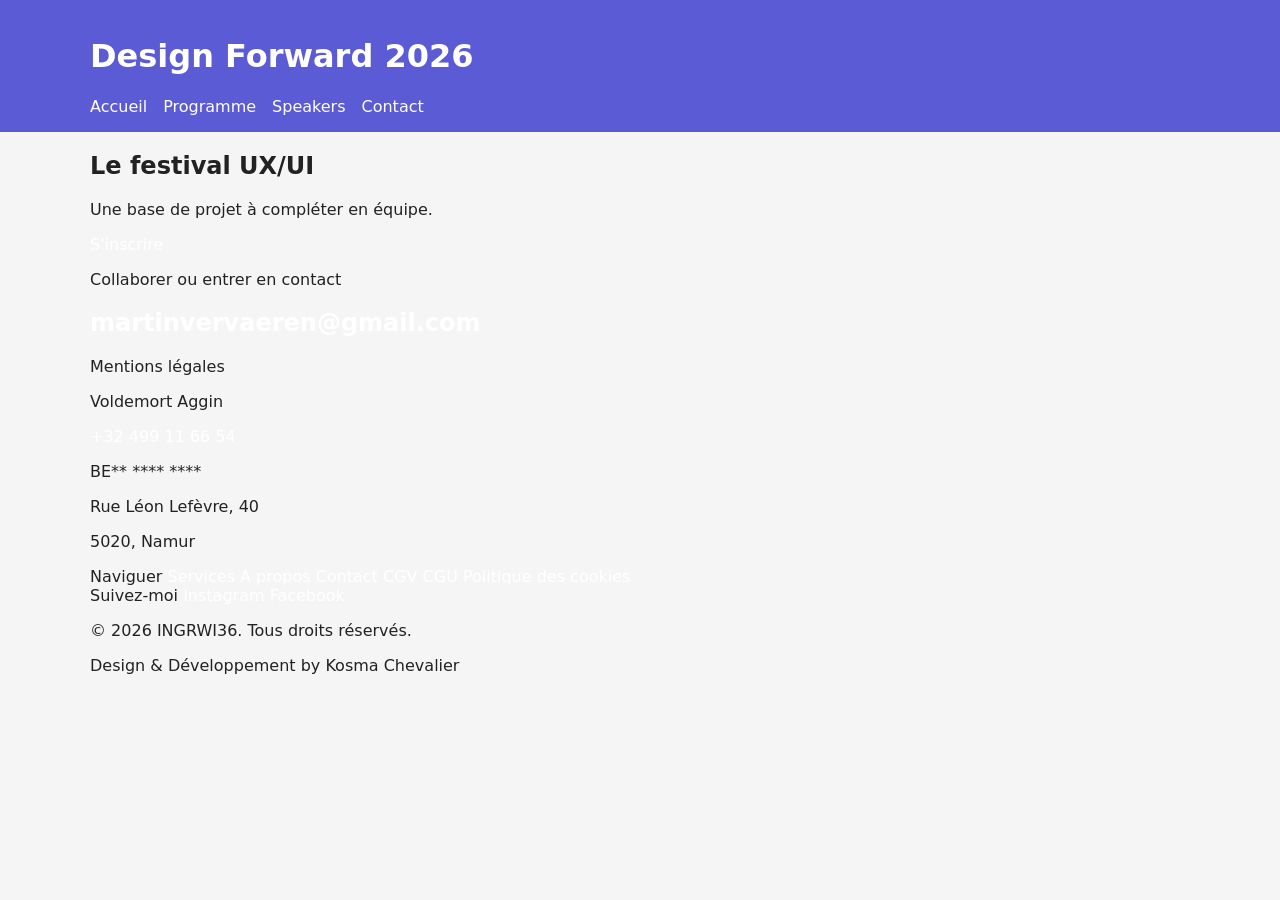
==== index.html @ 8e3e73c2 "edit text footer" ====
<!doctype html><html lang="fr"><head><meta charset="utf-8"><meta name="viewport" content="width=device-width,initial-scale=1"><title>Design Forward</title><link rel="stylesheet" href="css/main.css"></head><body>
<header class="header"><div class="container"><h1>Design Forward 2026</h1><nav><a href="#">Accueil</a><a href="#">Programme</a><a href="#">Speakers</a><a href="#">Contact</a></nav></div></header>
<section class="hero container"><h2>Le festival UX/UI</h2><p>Une base de projet à compléter en équipe.</p><a class="btn" href="#">S'inscrire</a></section>
<section class="cards container"><!-- TODO: ateliers --></section>
<section class="program container"><!-- TODO: programme --></section>

<!--=========================-->
<!--=========Footer==========-->
<!--=========================-->
<footer class="footer container">
  <p class="footer__intro">Collaborer ou entrer en contact</p>

  <h2 class="footer__email">
    <a href="mailto:martinvervaeren@gmail.com">martinvervaeren@gmail.com</a>
  </h2>

  <div class="footer__columns">
    <div class="footer__col footer__col--legal">
      <span class="footer__label">Mentions légales</span>
      <p>Voldemort Aggin</p>
      <p><a href="tel:+32476016924">+32 499 11 66 54</a></p>
      <p>BE** **** ****</p>
      <p>Rue Léon Lefèvre, 40</p>
      <p>5020, Namur</p>
    </div>

    <div class="footer__col">
      <span class="footer__label">Naviguer</span>
      <a href="#services">Services</a>
      <a href="#about">À propos</a>
      <a href="#contact">Contact</a>
      <a href="#CGV">CGV</a>
      <a href="#CGU">CGU</a>
      <a href="#cookies">Politique des cookies</a>
    </div>

    <div class="footer__col">
      <span class="footer__label">Suivez-moi</span>
      <a href="https://instagram.com" target="_blank" rel="noopener">Instagram</a>
      <a href="https://facebook.com" target="_blank" rel="noopener">Facebook</a>
    </div>
  </div>

  <div class="footer__bottom">
    <p>&copy; 2026 INGRWI36. Tous droits réservés.</p>
    <p>Design &amp; Développement by Kosma Chevalier</p>
  </div>
</footer>
<!--=========================-->
<!--=========Footer==========-->
<!--=========================-->


</body></html>
---- css/main.css ----
* {
  box-sizing: border-box;
}

body {
  margin: 0;
  font-family: system-ui;
  background: #f5f5f5;
  color: #222;
}

.container {
  width: min(1100px, 92%);
  margin: auto;
}

.header {
  background: #5b5bd6;
  color: white;
  padding: 1rem;
}

nav {
  display: flex;
  gap: 1rem;
}

a {
  color: white;
  text-decoration: none;
}

/* TODO _hero.scss */
/* TODO _cards.scss */
/* TODO _program.scss */
/* TODO _footer.scss *//*# sourceMappingURL=main.css.map */
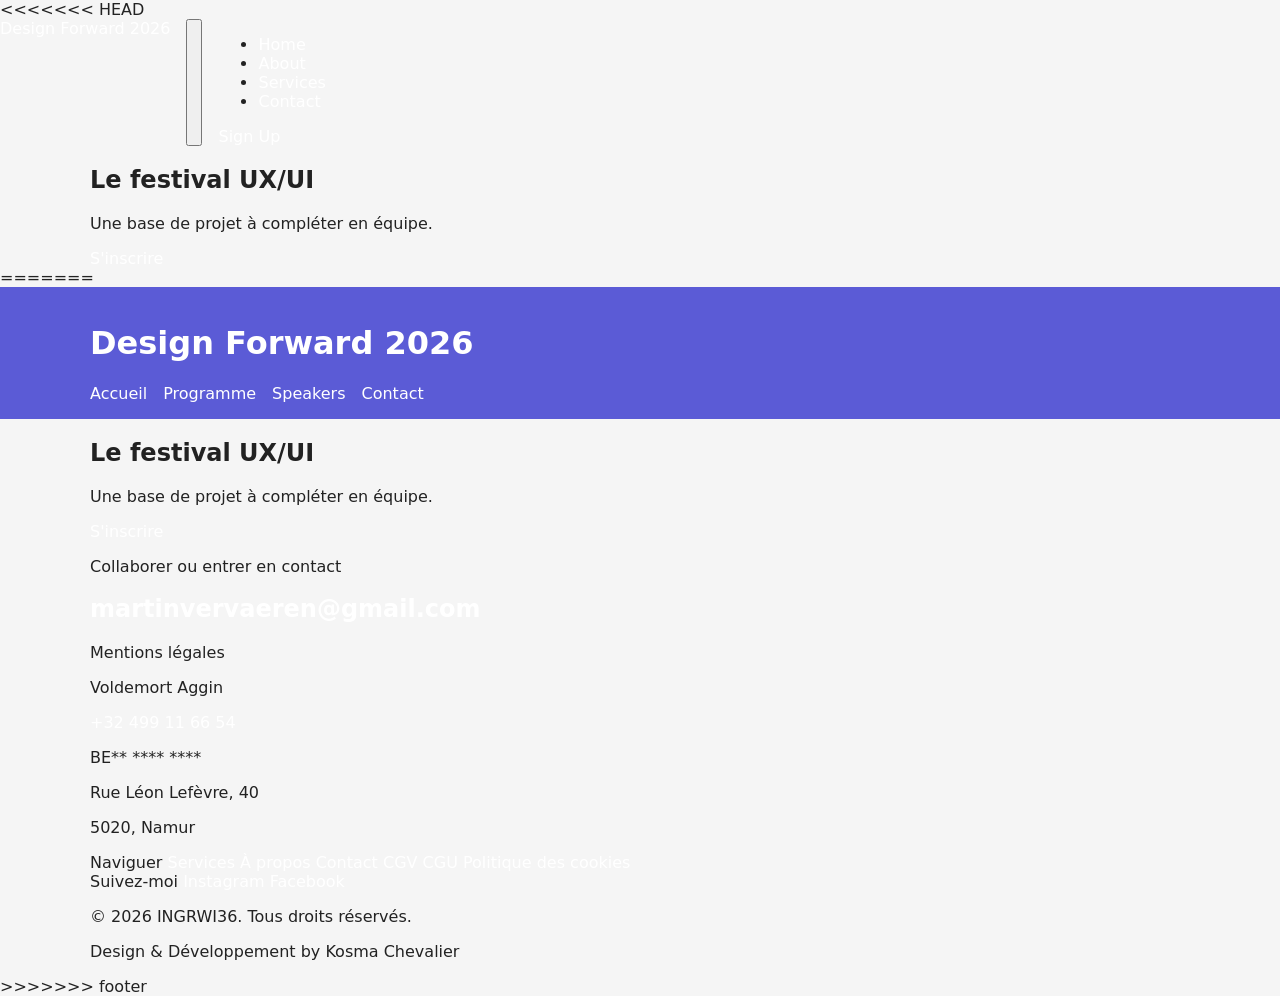
==== commit 507246e7: "Merge branch 'footer' into dev" ====
--- a/index.html
+++ b/index.html
@@ -1,3 +1,75 @@
+<<<<<<< HEAD
+<!doctype html>
+<html lang="fr">
+
+<head>
+  <meta charset="utf-8">
+  <meta name="viewport" content="width=device-width,initial-scale=1">
+  <title>Design Forward</title>
+  <link rel="stylesheet" href="css/main.css">
+</head>
+
+<body>
+<header>
+  <nav class="navbar">
+    <a href="#" class="logo">Design Forward 2026</a>
+
+    <button
+      class="menu-toggle"
+      type="button"
+      aria-label="Open navigation menu"
+      aria-expanded="false"
+      aria-controls="nav-menu"
+    >
+      <span></span>
+      <span></span>
+      <span></span>
+    </button>
+
+    <div class="nav-menu" id="nav-menu">
+      <ul class="nav-links">
+        <li><a href="#" class="active">Home</a></li>
+        <li><a href="#">About</a></li>
+        <li><a href="#">Services</a></li>
+        <li><a href="#">Contact</a></li>
+      </ul>
+
+      <a href="#" class="nav-button">Sign Up</a>
+    </div>
+  </nav>
+
+  <script>
+    const menuButton = document.querySelector(".menu-toggle");
+    const navMenu = document.querySelector(".nav-menu");
+
+    menuButton.addEventListener("click", () => {
+      const isOpen = navMenu.classList.toggle("open");
+
+      menuButton.classList.toggle("open", isOpen);
+      menuButton.setAttribute("aria-expanded", isOpen);
+    });
+
+    document.querySelectorAll(".nav-menu a").forEach((link) => {
+      link.addEventListener("click", () => {
+        navMenu.classList.remove("open");
+        menuButton.classList.remove("open");
+        menuButton.setAttribute("aria-expanded", "false");
+      });
+    });
+  </script>
+</header>
+    
+  <section class="hero container">
+    <h2>Le festival UX/UI</h2>
+    <p>Une base de projet à compléter en équipe.</p><a class="btn" href="#">S'inscrire</a>
+  </section>
+  <section class="cards container"><!-- TODO: ateliers --></section>
+  <section class="program container"><!-- TODO: programme --></section>
+  <footer class="footer container"><!-- TODO: footer --></footer>
+</body>
+
+</html>
+=======
 <!doctype html><html lang="fr"><head><meta charset="utf-8"><meta name="viewport" content="width=device-width,initial-scale=1"><title>Design Forward</title><link rel="stylesheet" href="css/main.css"></head><body>
 <header class="header"><div class="container"><h1>Design Forward 2026</h1><nav><a href="#">Accueil</a><a href="#">Programme</a><a href="#">Speakers</a><a href="#">Contact</a></nav></div></header>
 <section class="hero container"><h2>Le festival UX/UI</h2><p>Une base de projet à compléter en équipe.</p><a class="btn" href="#">S'inscrire</a></section>
@@ -51,4 +123,5 @@
 <!--=========================-->
 
 
-</body></html>+</body></html>
+>>>>>>> footer
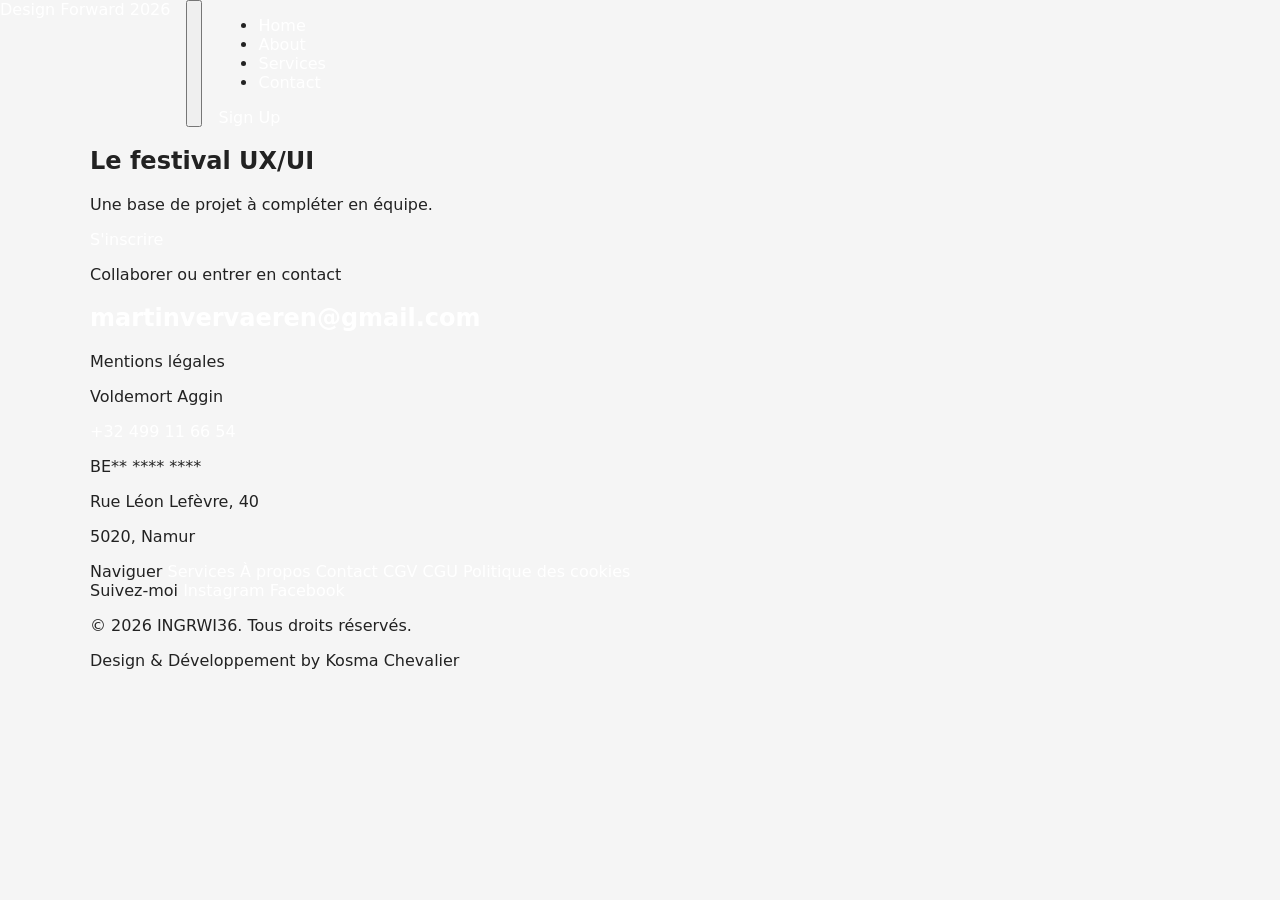
==== commit 85293461: "resolve conflict" ====
--- a/index.html
+++ b/index.html
@@ -1,4 +1,3 @@
-<<<<<<< HEAD
 <!doctype html>
 <html lang="fr">
 
@@ -65,18 +64,7 @@
   </section>
   <section class="cards container"><!-- TODO: ateliers --></section>
   <section class="program container"><!-- TODO: programme --></section>
-  <footer class="footer container"><!-- TODO: footer --></footer>
-</body>
-
-</html>
-=======
-<!doctype html><html lang="fr"><head><meta charset="utf-8"><meta name="viewport" content="width=device-width,initial-scale=1"><title>Design Forward</title><link rel="stylesheet" href="css/main.css"></head><body>
-<header class="header"><div class="container"><h1>Design Forward 2026</h1><nav><a href="#">Accueil</a><a href="#">Programme</a><a href="#">Speakers</a><a href="#">Contact</a></nav></div></header>
-<section class="hero container"><h2>Le festival UX/UI</h2><p>Une base de projet à compléter en équipe.</p><a class="btn" href="#">S'inscrire</a></section>
-<section class="cards container"><!-- TODO: ateliers --></section>
-<section class="program container"><!-- TODO: programme --></section>
-
-<!--=========================-->
+  <!--=========================-->
 <!--=========Footer==========-->
 <!--=========================-->
 <footer class="footer container">
@@ -118,10 +106,6 @@
     <p>Design &amp; Développement by Kosma Chevalier</p>
   </div>
 </footer>
-<!--=========================-->
-<!--=========Footer==========-->
-<!--=========================-->
+</body>
 
-
-</body></html>
->>>>>>> footer
+</html>
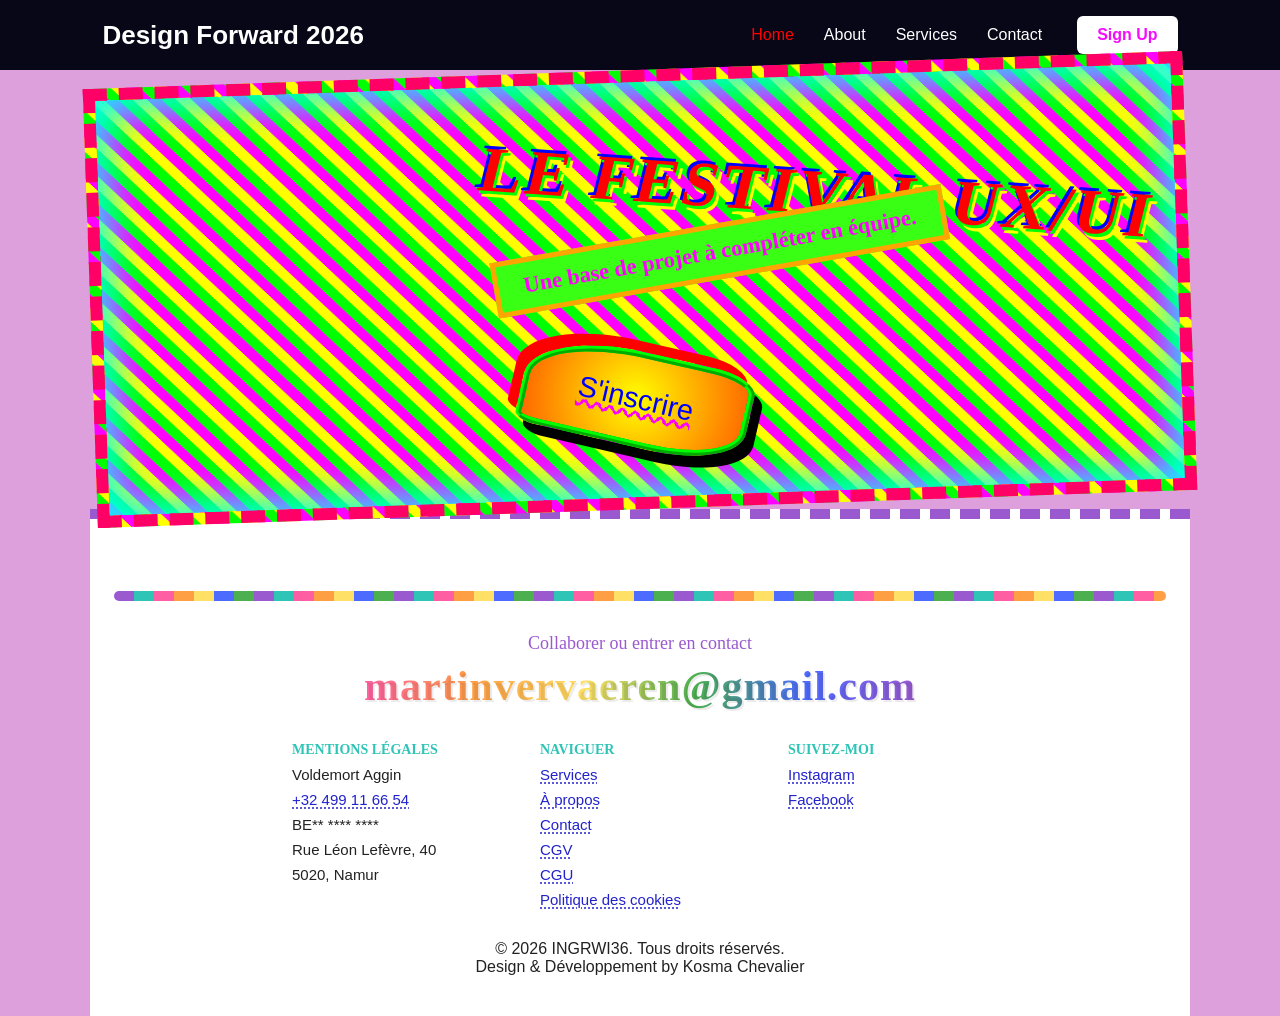
==== commit 8a00656f: "edit nav" ====
--- a/index.html
+++ b/index.html
@@ -27,10 +27,10 @@
 
     <div class="nav-menu" id="nav-menu">
       <ul class="nav-links">
-        <li><a href="#" class="active">Home</a></li>
-        <li><a href="#">About</a></li>
-        <li><a href="#">Services</a></li>
-        <li><a href="#">Contact</a></li>
+        <li><a href="index.html"  class="active">Home</a></li>
+        <li><a href="pages/about.html">About</a></li>
+        <li><a href="pages/services.html">Services</a></li>
+        <li><a href="pages/contact.html">Contact</a></li>
       </ul>
 
       <a href="#" class="nav-button">Sign Up</a>
@@ -64,7 +64,8 @@
   </section>
   <section class="cards container"><!-- TODO: ateliers --></section>
   <section class="program container"><!-- TODO: programme --></section>
-  <!--=========================-->
+
+<!--=========================-->
 <!--=========Footer==========-->
 <!--=========================-->
 <footer class="footer container">
--- a/css/main.css
+++ b/css/main.css
@@ -14,8 +14,142 @@
   margin: auto;
 }
 
+* {
+  margin: 0;
+  padding: 0;
+  box-sizing: border-box;
+}
+
+body {
+  font-family: Arial, sans-serif;
+  background: #f5f5f5;
+}
+
+.navbar {
+  position: relative;
+  width: 100%;
+  min-height: 70px;
+  padding: 15px 8%;
+  display: flex;
+  align-items: center;
+  justify-content: space-between;
+  background: rgb(8, 7, 23);
+}
+
+.logo {
+  color: white;
+  font-size: 26px;
+  font-weight: bold;
+  text-decoration: none;
+}
+
+.nav-menu {
+  display: flex;
+  align-items: center;
+  gap: 35px;
+}
+
+.nav-links {
+  display: flex;
+  align-items: center;
+  gap: 30px;
+  list-style: none;
+}
+
+.nav-links a {
+  color: white;
+  font-size: 16px;
+  text-decoration: none;
+  transition: color 0.3s;
+}
+
+.nav-links a:hover,
+.nav-links a.active {
+  color: #ff0000;
+}
+
+.nav-button {
+  padding: 10px 20px;
+  border-radius: 6px;
+  color: #f70cff;
+  background: white;
+  font-weight: bold;
+  text-decoration: none;
+  transition: 0.3s;
+}
+
+.nav-button:hover {
+  color: #d93396;
+  background: #33d976;
+}
+
+/* Hamburger button */
+.menu-toggle {
+  display: none;
+  width: 42px;
+  height: 42px;
+  border: none;
+  background: transparent;
+  cursor: pointer;
+}
+
+.menu-toggle span {
+  display: block;
+  width: 28px;
+  height: 3px;
+  margin: 6px auto;
+  border-radius: 3px;
+  background: #d93396;
+  transition: transform 0.3s, opacity 0.3s;
+}
+
+/* Mobile navigation */
+@media (max-width: 750px) {
+  .menu-toggle {
+    display: block;
+  }
+  .nav-menu {
+    position: absolute;
+    top: 70px;
+    left: 0;
+    width: 100%;
+    padding: 25px;
+    display: none;
+    flex-direction: column;
+    gap: 25px;
+    background: #d93396;
+    box-shadow: 0 8px 15px rgba(0, 0, 0, 0.2);
+  }
+  .nav-menu.open {
+    display: flex;
+  }
+  .nav-links {
+    width: 100%;
+    flex-direction: column;
+    gap: 20px;
+  }
+  .nav-links li,
+  .nav-links a {
+    width: 100%;
+    text-align: center;
+  }
+  .nav-button {
+    width: 100%;
+    text-align: center;
+  }
+  /* Turn hamburger into an X */
+  .menu-toggle.open span:nth-child(1) {
+    transform: translateY(9px) rotate(45deg);
+  }
+  .menu-toggle.open span:nth-child(2) {
+    opacity: 0;
+  }
+  .menu-toggle.open span:nth-child(3) {
+    transform: translateY(-9px) rotate(-45deg);
+  }
+}
 .header {
-  background: #5b5bd6;
+  background: #d93396;
   color: white;
   padding: 1rem;
 }
@@ -30,7 +164,159 @@
   text-decoration: none;
 }
 
-/* TODO _hero.scss */
+.hero {
+  background: repeating-linear-gradient(45deg, #ff00ff, #ff00ff 10px, #00ff00 10px, #00ff00 20px, #ffff00 20px, #ffff00 30px);
+  padding: 80px 20px;
+  display: flex;
+  flex-direction: column;
+  align-items: flex-end;
+  transform: rotate(-2deg);
+  border: 12px dashed #ff0066;
+  box-shadow: 0 0 40px 10px #00ffff inset;
+}
+
+.hero h2 {
+  font-family: "Comic Sans MS", "Comic Sans", cursive;
+  font-size: 4rem;
+  color: #ff0000;
+  text-shadow: 3px 3px 0 #00ff00, -3px -3px 0 #0000ff, 6px 6px 0 #ffff00;
+  transform: rotate(6deg) skewX(-10deg);
+  margin-left: 5%;
+  letter-spacing: 4px;
+  text-transform: uppercase;
+}
+
+.hero p {
+  font-family: "Papyrus", fantasy;
+  background-color: #39ff14;
+  color: #ff00ff;
+  padding: 10px 25px;
+  transform: rotate(-8deg);
+  margin-top: -10px;
+  margin-right: 20%;
+  border: 5px solid orange;
+  font-size: 1.4rem;
+  font-weight: bold;
+}
+
+.hero .btn {
+  background: radial-gradient(circle, #ffff00, #ff6600);
+  color: #0000ff;
+  font-family: "Impact", sans-serif;
+  font-size: 1.8rem;
+  padding: 25px 50px;
+  border: 6px ridge #00ff00;
+  border-radius: 50% 20% 40% 10%;
+  transform: rotate(15deg) translateY(30px);
+  margin-top: 40px;
+  align-self: center;
+  text-decoration: underline wavy #ff00ff;
+  box-shadow: 10px 10px 0 #000000, -10px -10px 0 #ff0000;
+}
+
+.hero .btn:hover {
+  background: #00ff00;
+  color: #ff00ff;
+  transform: rotate(-15deg) scale(1.3);
+}
+
 /* TODO _cards.scss */
 /* TODO _program.scss */
-/* TODO _footer.scss *//*# sourceMappingURL=main.css.map */+:where(*) {
+  margin: 0;
+  padding: 0;
+  box-sizing: border-box;
+}
+
+a {
+  color: inherit;
+  text-decoration: none;
+}
+
+.footer {
+  background: #ffffff;
+  font-family: "Comic Sans MS", "Trebuchet MS", sans-serif;
+  color: #222222;
+  text-align: center;
+  padding: 40px 24px;
+  border-top: 10px dashed #9b59d0;
+}
+.footer__intro {
+  font-family: "Comic Sans MS", "Chalkboard SE", "Marker Felt", cursive;
+  font-size: 18px;
+  color: #9b59d0;
+  margin-bottom: 8px;
+}
+.footer__email {
+  font-family: "Comic Sans MS", "Chalkboard SE", "Marker Felt", cursive;
+  font-weight: bold;
+  font-size: clamp(24px, 5vw, 42px);
+  letter-spacing: 1px;
+  margin-bottom: 24px;
+}
+.footer__email a {
+  text-decoration: none;
+  background: linear-gradient(90deg, #ff5fa2, #ff9f45, #ffe066, #4caf50, #4d6bff, #9b59d0);
+  background-clip: text;
+  -webkit-background-clip: text;
+  -webkit-text-fill-color: transparent;
+  text-shadow: 2px 2px 0 rgba(0, 0, 0, 0.08);
+}
+.footer__email a:hover {
+  filter: brightness(1.15);
+}
+.footer::before {
+  content: "";
+  display: block;
+  height: 10px;
+  border: none;
+  background: repeating-linear-gradient(90deg, #9b59d0 0 20px, #2ec4b6 20px 40px, #ff5fa2 40px 60px, #ff9f45 60px 80px, #ffe066 80px 100px, #4d6bff 100px 120px, #4caf50 120px 140px);
+  border-radius: 999px;
+  margin: 32px 0;
+}
+.footer__columns {
+  display: flex;
+  flex-wrap: wrap;
+  justify-content: center;
+  gap: 48px;
+  margin: 32px 0;
+  text-align: left;
+}
+.footer__col {
+  display: flex;
+  flex-direction: column;
+  gap: 8px;
+  min-width: 200px;
+}
+.footer__col--legal {
+  text-align: left;
+}
+.footer__col p,
+.footer__col a {
+  font-size: 15px;
+  color: #222222;
+  text-decoration: none;
+}
+.footer__col a {
+  color: #2222cc;
+  text-decoration: underline dotted;
+  text-underline-offset: 3px;
+}
+.footer__col a:visited {
+  color: #7a2ea8;
+}
+.footer__col a:hover {
+  color: #ff5fa2;
+  text-decoration-style: wavy;
+}
+.footer__label {
+  font-family: "Comic Sans MS", "Chalkboard SE", "Marker Felt", cursive;
+  font-weight: bold;
+  font-size: 14px;
+  color: #2ec4b6;
+  text-transform: uppercase;
+}
+
+body {
+  background-color: plum;
+}/*# sourceMappingURL=main.css.map */
